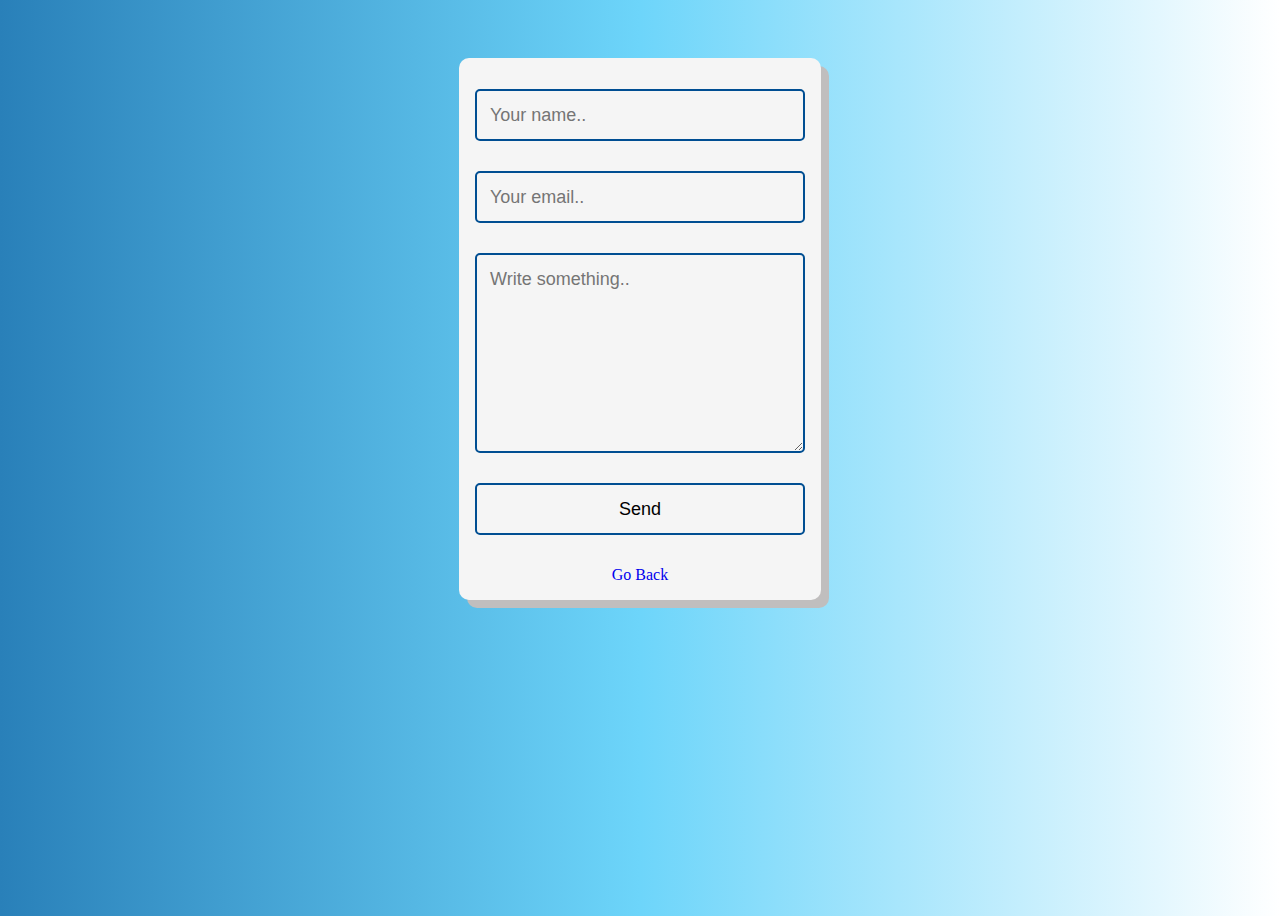
==== contact_form.html @ 357b0575 "First Commit" ====
<html>
<head>
  
	<meta charset="utf-8">
	<meta name="viewport" content="width=device-width">
	<!-- ^ the viewport meta tag is to make your webpage responsive according to screen size -->
	<title>Arnav Agrawal</title>
	<!-- ^ your webpage's title -->
	<link href="style.css" rel="stylesheet" type="text/css" />
	<!-- ^ where we link our CSS file to our webpage -->
	<link rel="stylesheet" href="https://cdnjs.cloudflare.com/ajax/libs/font-awesome/5.15.1/css/all.min.css" integrity="sha512-+4zCK9k+qNFUR5X+cKL9EIR+ZOhtIloNl9GIKS57V1MyNsYpYcUrUeQc9vNfzsWfV28IaLL3i96P9sdNyeRssA=="
	 crossorigin="anonymous" />
</head>
<body>
  <div class="card">
    <form name="contact" netlify>
    <input class="form" type="text" id="name" name="name" placeholder="Your name..">
    <br />
    <input class="form" type="text" id="email" name="email" placeholder="Your email..">
    <br />
    <textarea class="form" id="subject" name="subject" placeholder="Write something.." style="height:200px"></textarea>
    <button class="form" type="submit">Send</button>
    </form>
    <a href="index.html">  Go Back </a>
  
  </div>
</body>
</html>
---- style.css ----
body{
font-family: cursive;
display: flex;
flex-direction: column;
/* justify-content: center; */
align-items:center;
height: 100vh;
text-align: center;
background: linear-gradient(to right, #2980b9, #6dd5fa, #ffffff);

}

img{
  height:225px;
  /*text-align: center;
  /* align-self: flex-start; */
  margin-top: 7px;

}

.card{ background: whitesmoke;
margin: 0;
padding: 16px;
border-radius: 10px;
box-shadow: 8px 8px#c0bebe;
margin-top: 50px;

}

a{
text-decoration: none;
}
 
a:hover{
opacity: .65;
}

i{
margin-top: 8px;

}

.dark{
background: linear-gradient(to right, #000000, #434343);
color: blue;
transition: all 250ms ease;

}

.dark .card {
background: linear-gradient(to right, #00f260, #0575e6);

}

.form {
  font-family: -apple-system, BlinkMacSystemFont, 'Segoe UI', Roboto, Oxygen, Ubuntu, Cantarell, 'Open Sans', 'Helvetica Neue', sans-serif;
  font-weight:500;
  font-size: 18px;
  border-radius: 5px;
  line-height: 22px;
  background-color: transparent;
  border:2px solid #004e92;
  padding: 13px;
  margin: 15px 0px;
  width:100%;
}
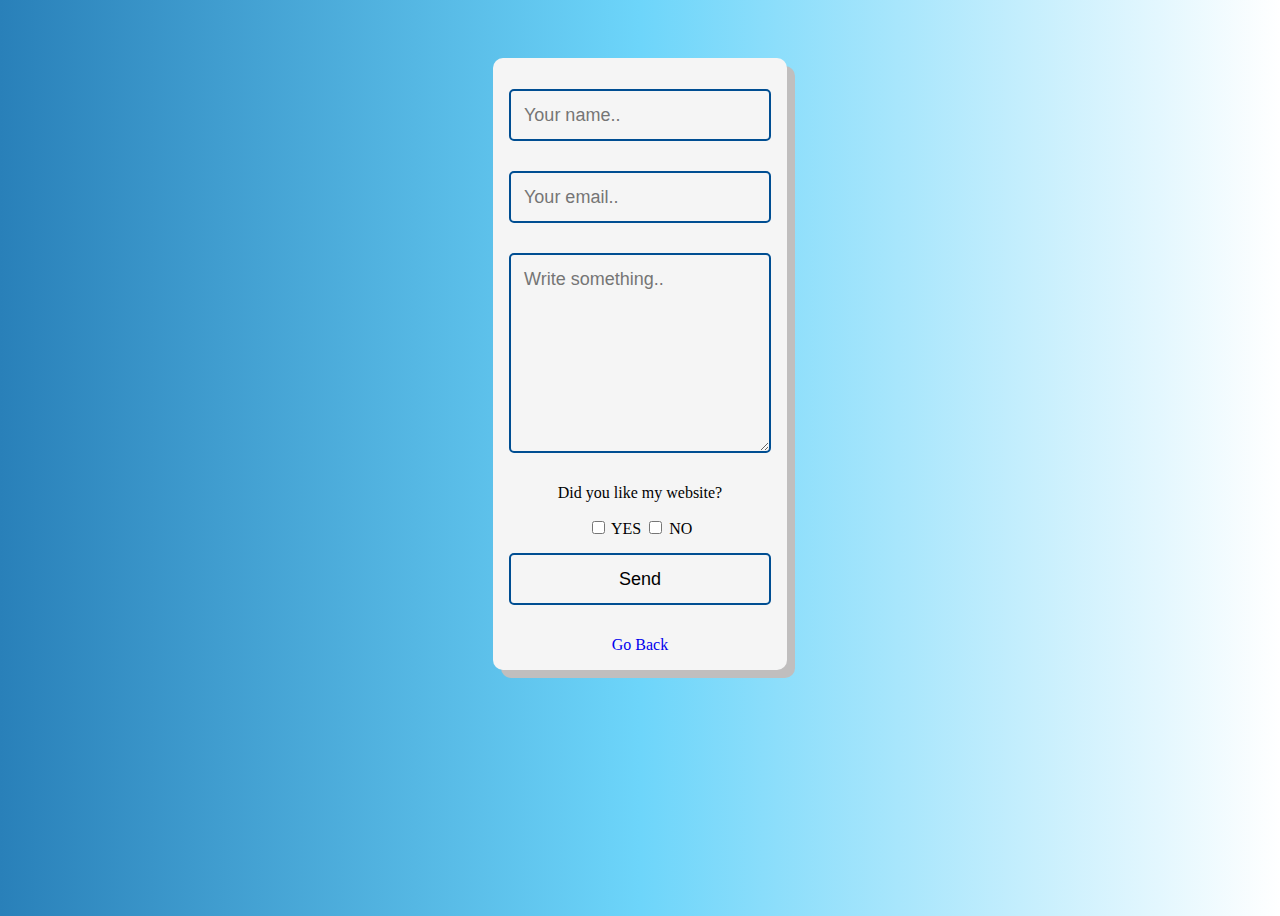
==== commit ae98d4e6: "adding checkboxes" ====
--- a/contact_form.html
+++ b/contact_form.html
@@ -19,6 +19,10 @@
     <input class="form" type="text" id="email" name="email" placeholder="Your email..">
     <br />
     <textarea class="form" id="subject" name="subject" placeholder="Write something.." style="height:200px"></textarea>
+    <br>
+    <p> Did you like my website? </p>
+    <input type="checkbox"> YES </input>
+    <input type="checkbox"> NO </input>
     <button class="form" type="submit">Send</button>
     </form>
     <a href="index.html">  Go Back </a>
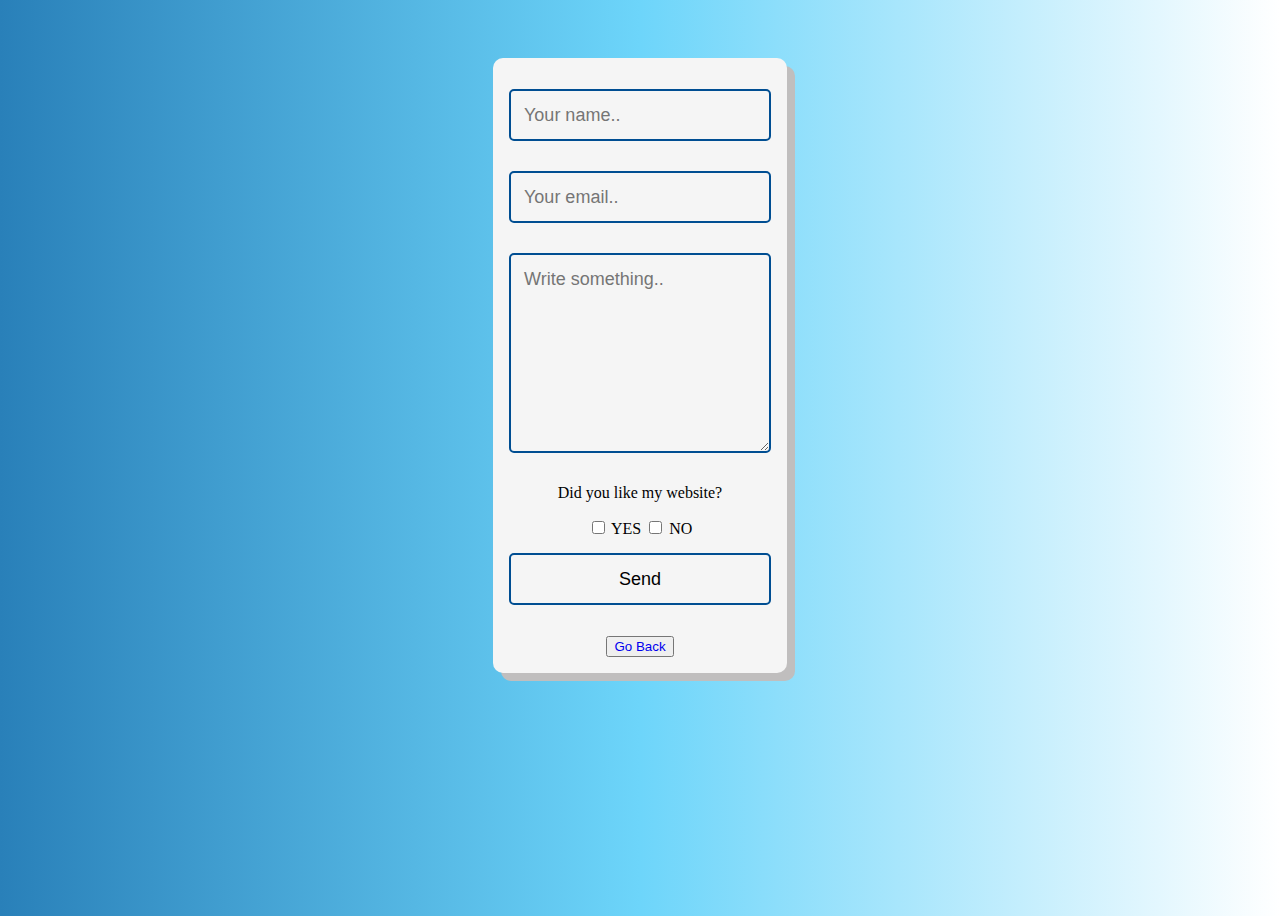
==== commit 74f489d3: "adding button" ====
--- a/contact_form.html
+++ b/contact_form.html
@@ -25,7 +25,7 @@
     <input type="checkbox"> NO </input>
     <button class="form" type="submit">Send</button>
     </form>
-    <a href="index.html">  Go Back </a>
+    <button><a href="index.html">  Go Back </a></button>
   
   </div>
 </body>
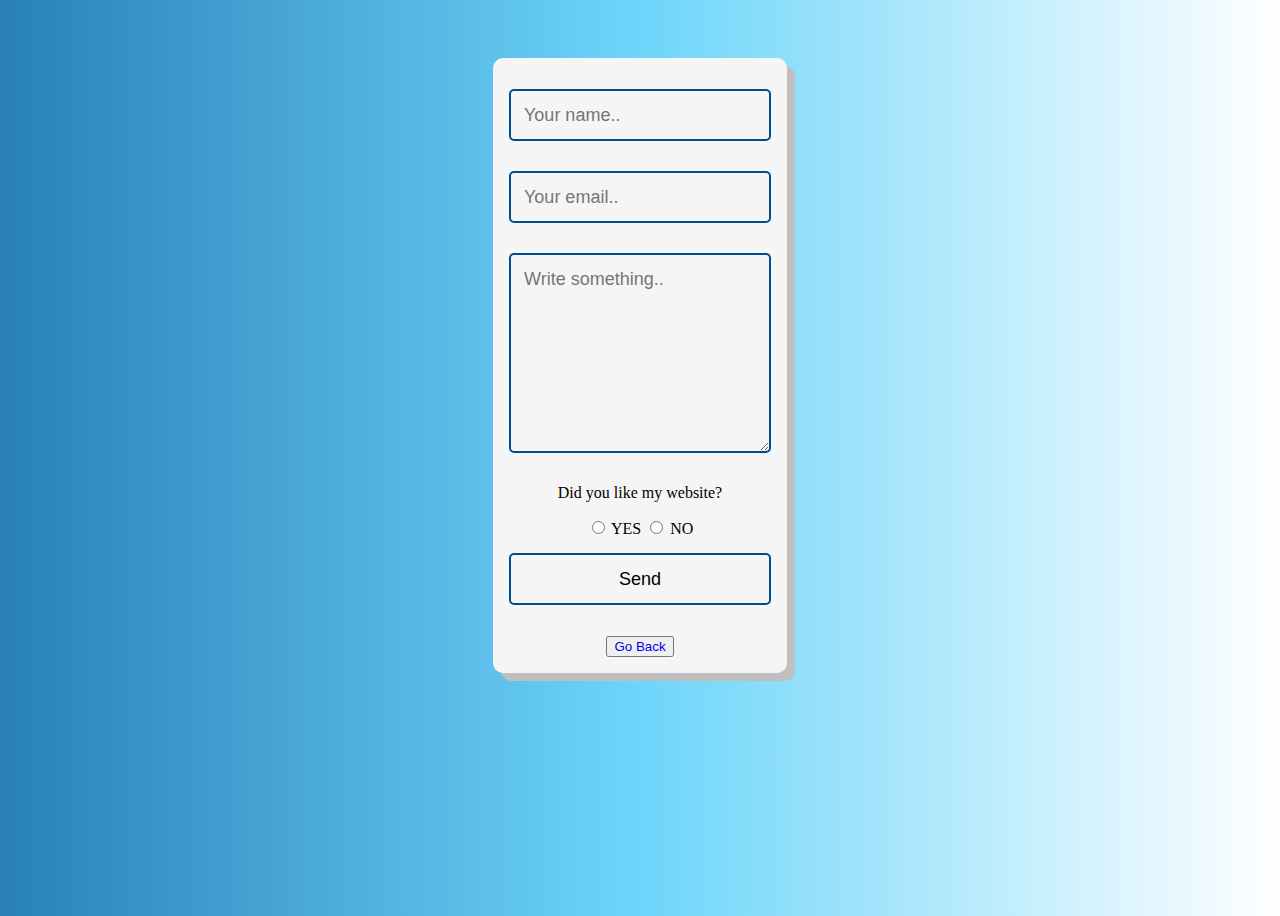
==== commit bc28b790: "checkbox update" ====
--- a/contact_form.html
+++ b/contact_form.html
@@ -21,8 +21,8 @@
     <textarea class="form" id="subject" name="subject" placeholder="Write something.." style="height:200px"></textarea>
     <br>
     <p> Did you like my website? </p>
-    <input type="checkbox"> YES </input>
-    <input type="checkbox"> NO </input>
+    <input type="radio" name="abox"> YES </input>
+    <input type="radio" name="abox"> NO </input>
     <button class="form" type="submit">Send</button>
     </form>
     <button><a href="index.html">  Go Back </a></button>
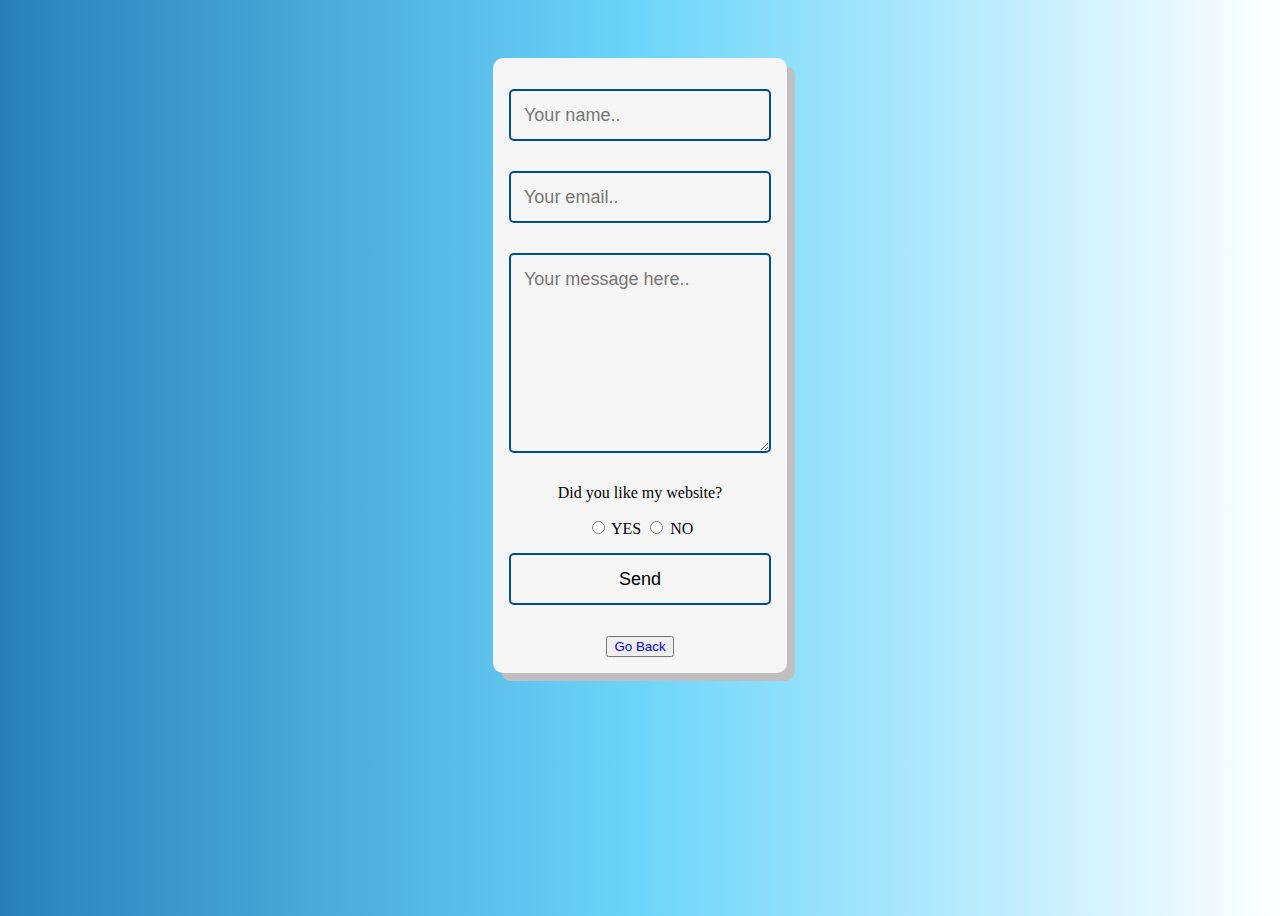
==== commit ad37f57d: "change theme on click" ====
--- a/contact_form.html
+++ b/contact_form.html
@@ -18,7 +18,7 @@
     <br />
     <input class="form" type="text" id="email" name="email" placeholder="Your email..">
     <br />
-    <textarea class="form" id="subject" name="subject" placeholder="Write something.." style="height:200px"></textarea>
+    <textarea class="form" id="subject" name="subject" placeholder="Your message here.." style="height:200px"></textarea>
     <br>
     <p> Did you like my website? </p>
     <input type="radio" name="abox"> YES </input>
